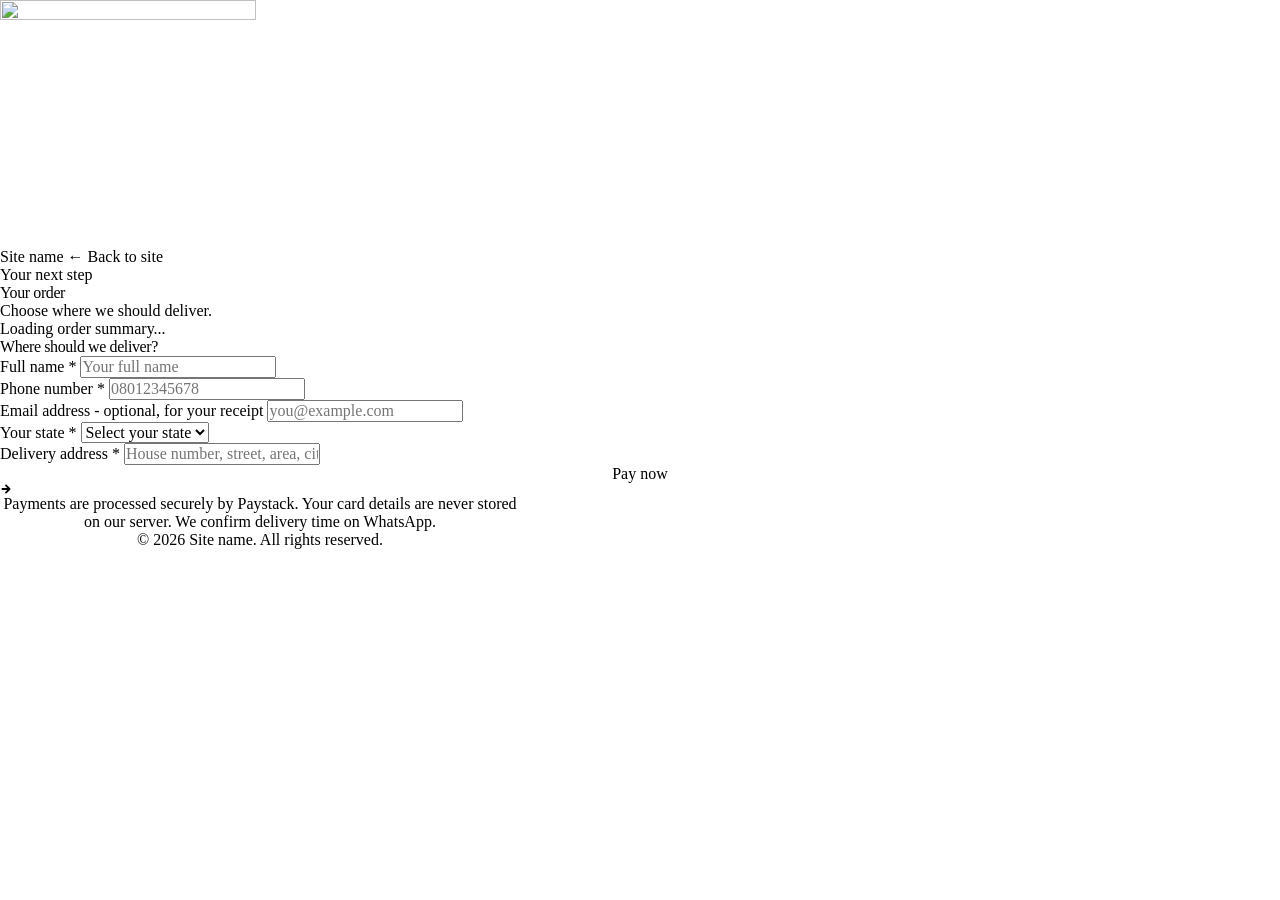
==== checkout.html @ 9fa4c528 "Link calculator mentions to the calculator section" ====
<!DOCTYPE html>
<html lang="en-NG">
<head>
  <meta charset="UTF-8" />
  <meta name="viewport" content="width=device-width, initial-scale=1.0" />
  <title data-page-title="Checkout">Checkout | Site name</title>
  <meta name="robots" content="noindex" />

  <!-- Fonts -->
  <link rel="preconnect" href="https://fonts.googleapis.com" />
  <link rel="preconnect" href="https://fonts.gstatic.com" crossorigin />
  <link href="https://fonts.googleapis.com/css2?family=Plus+Jakarta+Sans:wght@400;500;600&display=swap" rel="stylesheet" />

  <!-- Styles -->
  <link rel="stylesheet" href="css/tokens.css" />
  <link rel="stylesheet" href="css/base.css" />
  <link rel="stylesheet" href="css/components.css" />
  <link rel="stylesheet" href="css/sections.css" />

  <!-- Paystack Inline -->
  <script src="https://js.paystack.co/v1/inline.js" defer></script>
  <link rel="stylesheet" href="css/stage-a.css">
<link rel="stylesheet" href="css/stage-b.css">
<link rel="stylesheet" href="css/plain.css">
<link rel="stylesheet" href="css/product-results.css">
<link rel="stylesheet" href="css/brand.css">
<link rel="icon" type="image/png" sizes="32x32" href="assets/brand/favicon-32.png">
<link rel="icon" type="image/png" sizes="192x192" href="assets/brand/favicon-192.png">
<link rel="apple-touch-icon" sizes="180x180" href="assets/brand/apple-touch-icon.png">
</head>
<body class="order-page">

<!-- Nav -->
<header class="site-nav" role="banner">
  <div class="container">
    <div class="nav-inner">
      <a href="index.html" class="nav-logo" data-brand-label="back to home" aria-label="Back to home">
        <img class="brand-mark" src="assets/brand/logo-mark.png" width="256" height="248" alt="" decoding="async">
        <span data-site-name>Site name</span>
      </a>
      <a href="index.html" class="btn btn--ghost" style="font-size:var(--text-sm);">
        ← Back to site
      </a>
    </div>
  </div>
</header>
<div class="nav-spacer"></div>

<!-- Demo mode banner (hidden by default, shown when no Paystack key) -->
<div
  id="demo-banner"
  hidden
  role="alert"
  style="background:#FFF3CD;color:#856404;padding:var(--space-4) var(--content-pad);text-align:center;font-weight:var(--weight-semibold);font-size:var(--text-sm);"
></div>

<main class="section" style="padding-top:var(--space-10);">
  <div class="container">
    <div class="order-container">
      <p class="section-label">Your next step</p><h1 class="order-heading">Your order</h1><p class="order-intro">Choose where we should deliver.</p><div id="checkout-invalid" class="order-invalid" hidden><h2>Choose your unit in the <a class="calculator-link" href="index.html#calculator">calculator</a> first</h2><p>Choose a unit with a price to place an order.</p><a class="btn btn--primary" href="index.html#calculator">Back to the calculator</a></div>

      <div id="checkout-layout">

        <!-- Order summary (built by checkout.js) -->
        <div id="order-summary" class="checkout-summary" aria-label="Order summary">
          <div class="card">
            <div class="card__body">
              <p style="color:var(--color-ink-muted);">Loading order summary...</p>
            </div>
          </div>
        </div>

        <!-- Checkout form -->
        <div>
          <form id="checkout-form" novalidate aria-label="Delivery and contact details">
            <div class="card">
              <div class="card__body" style="display:flex;flex-direction:column;gap:var(--space-5);">
                <h2 style="font-size:var(--text-xl);margin-bottom:var(--space-2);">Where should we deliver?</h2>

                <div class="form-group">
                  <label class="form-label" for="buyer-name">Full name <span aria-hidden="true" style="color:var(--color-error);">*</span></label>
                  <input type="text" id="buyer-name" class="form-input" required autocomplete="name" placeholder="Your full name" />
                </div>

                <div class="form-group">
                  <label class="form-label" for="buyer-phone">Phone number <span aria-hidden="true" style="color:var(--color-error);">*</span></label>
                  <input type="tel" id="buyer-phone" class="form-input" required autocomplete="tel" placeholder="08012345678" inputmode="tel" />
                </div>

                <div class="form-group">
                  <label class="form-label" for="buyer-email">
                    Email address
                    <span style="font-weight:400;color:var(--color-ink-faint);"> - optional, for your receipt</span>
                  </label>
                  <input type="email" id="buyer-email" class="form-input" autocomplete="email" placeholder="you@example.com" />
                </div>

                <div class="form-group">
                  <label class="form-label" for="delivery-state">Your state <span aria-hidden="true" style="color:var(--color-error);">*</span></label>
                  <select id="delivery-state" class="form-select" required>
                    <option value="">Select your state</option>
                  </select>
                </div>

                <div class="form-group">
                  <label class="form-label" for="buyer-address">Delivery address <span aria-hidden="true" style="color:var(--color-error);">*</span></label>
                  <input type="text" id="buyer-address" class="form-input" required autocomplete="street-address" placeholder="House number, street, area, city" />
                </div>

                <!-- Payment message (hidden by default) -->
                <div
                  id="pay-message"
                  hidden
                  role="alert"
                  style="background:var(--color-accent-bg);border:1px solid var(--color-accent);border-radius:var(--radius-md);padding:var(--space-4);font-size:var(--text-sm);color:var(--color-ink);"
                ></div>

                <button
                  type="button"
                  id="pay-btn"
                  class="btn btn--primary btn--lg"
                  style="width:100%;justify-content:center;"
                >
                  Pay now
                  <span class="btn-arrow" aria-hidden="true">
                    <svg width="12" height="12" viewBox="0 0 10 10" fill="none"><path d="M2 5h6M5 2l3 3-3 3" stroke="currentColor" stroke-width="1.5" stroke-linecap="round" stroke-linejoin="round"/></svg>
                  </span>
                </button>

                <p style="font-size:var(--text-xs);color:var(--color-ink-faint);text-align:center;">
                  Payments are processed securely by Paystack. Your card details are never stored on our server.
                  We confirm delivery time on WhatsApp.
                </p>
              </div>
            </div>
          </form>
        </div>

      </div>
    </div>
  </div>
</main>

<footer style="background:var(--color-dark-bg);color:var(--color-dark-muted);padding:var(--space-8) var(--content-pad);text-align:center;font-size:var(--text-sm);">
  <p>&copy; <script>document.write(new Date().getFullYear())</script> <span data-site-name>Site name</span>. All rights reserved.</p>
</footer>

<style>
  @media (min-width: 768px) {
    #checkout-layout { grid-template-columns: 1fr 1fr; }
  }
</style>

<script type="module" src="js/checkout.js"></script>

<script type="module" src="js/brand.js"></script>
</body>
</html>
---- css/base.css ----
/* css/base.css
   ─────────────────────────────────────────────────────────────────────────────
   Reset, typography defaults and layout helpers.
   ───────────────────────────────────────────────────────────────────────────── */

/* ── Reset ───────────────────────────────────────────────────────────────────── */
*, *::before, *::after {
  box-sizing: border-box;
  margin: 0;
  padding: 0;
}

html {
  scroll-behavior: smooth;
}

body {
  font-family: var(--font-family);
  font-size: var(--text-base);
  line-height: var(--line-normal);
  color: var(--color-ink);
  background-color: var(--color-bg);
  -webkit-font-smoothing: antialiased;
  -moz-osx-font-smoothing: grayscale;

}

img, video, svg {
  display: block;
  max-width: 100%;
  height: auto;
}

a {
  color: inherit;
  text-decoration: none;
}

.calculator-link {
  color: var(--color-accent);
  text-decoration: underline;
  text-underline-offset: .15em;
}

ul, ol {
  list-style: none;
}

button, input, select, textarea {
  font: inherit;
}

button {
  cursor: pointer;
  border: none;
  background: none;
}

/* ── Focus styles ───────────────────────────────────────────────────────────── */
:focus-visible {
  outline: 2px solid var(--color-accent);
  outline-offset: 3px;
  border-radius: 4px;
}

/* ── Typography ─────────────────────────────────────────────────────────────── */
h1, h2, h3, h4, h5, h6 {
  font-weight: var(--weight-bold);
  line-height: var(--line-tight);
  letter-spacing: -0.025em;
}

h1 { font-size: var(--text-5xl); font-weight: var(--weight-extrabold); }
h2 { font-size: var(--text-4xl); }
h3 { font-size: var(--text-2xl); }
h4 { font-size: var(--text-xl); }
h5 { font-size: var(--text-lg); }
h6 { font-size: var(--text-base); font-weight: var(--weight-semibold); }


p {
  max-width: 65ch;
  line-height: var(--line-normal);
}

strong { font-weight: var(--weight-semibold); }

small { font-size: var(--text-sm); }

/* ── Layout helpers ─────────────────────────────────────────────────────────── */
.container {
  width: 100%;
  max-width: var(--max-width);
  margin-inline: auto;
  padding-inline: var(--content-pad);
}

.section {
  padding-block: var(--section-gap);
}

.section--dark {
  background-color: var(--color-dark-bg);
  color: var(--color-dark-ink);
}

/* ── Scroll-reveal animation ────────────────────────────────────────────────── */
.reveal-pending {
  opacity: 0;
  transform: translateY(24px);
  transition:
    opacity 600ms var(--ease-out),
    transform 600ms var(--ease-out);
}

.reveal.is-visible {
  opacity: 1;
  transform: translateY(0);
}

.reveal--delay-1 { transition-delay: 80ms; }
.reveal--delay-2 { transition-delay: 160ms; }
.reveal--delay-3 { transition-delay: 240ms; }
.reveal--delay-4 { transition-delay: 320ms; }

/* ── Utility ────────────────────────────────────────────────────────────────── */
.visually-hidden {
  position: absolute;
  width: 1px;
  height: 1px;
  padding: 0;
  margin: -1px;
  overflow: hidden;
  clip: rect(0, 0, 0, 0);
  white-space: nowrap;
  border-width: 0;
}

.text-accent   { color: var(--color-accent); }
.text-muted    { color: var(--color-ink-muted); }
.text-center   { text-align: center; }
.font-semibold { font-weight: var(--weight-semibold); }
.font-bold     { font-weight: var(--weight-bold); }

/* Star rating */
.stars {
  color: var(--color-accent);
  letter-spacing: 2px;
  font-size: var(--text-sm);
}

[hidden] { display: none !important; }
@media (prefers-reduced-motion: reduce) { .reveal-pending { opacity: 1; transform: none; transition: none; } }
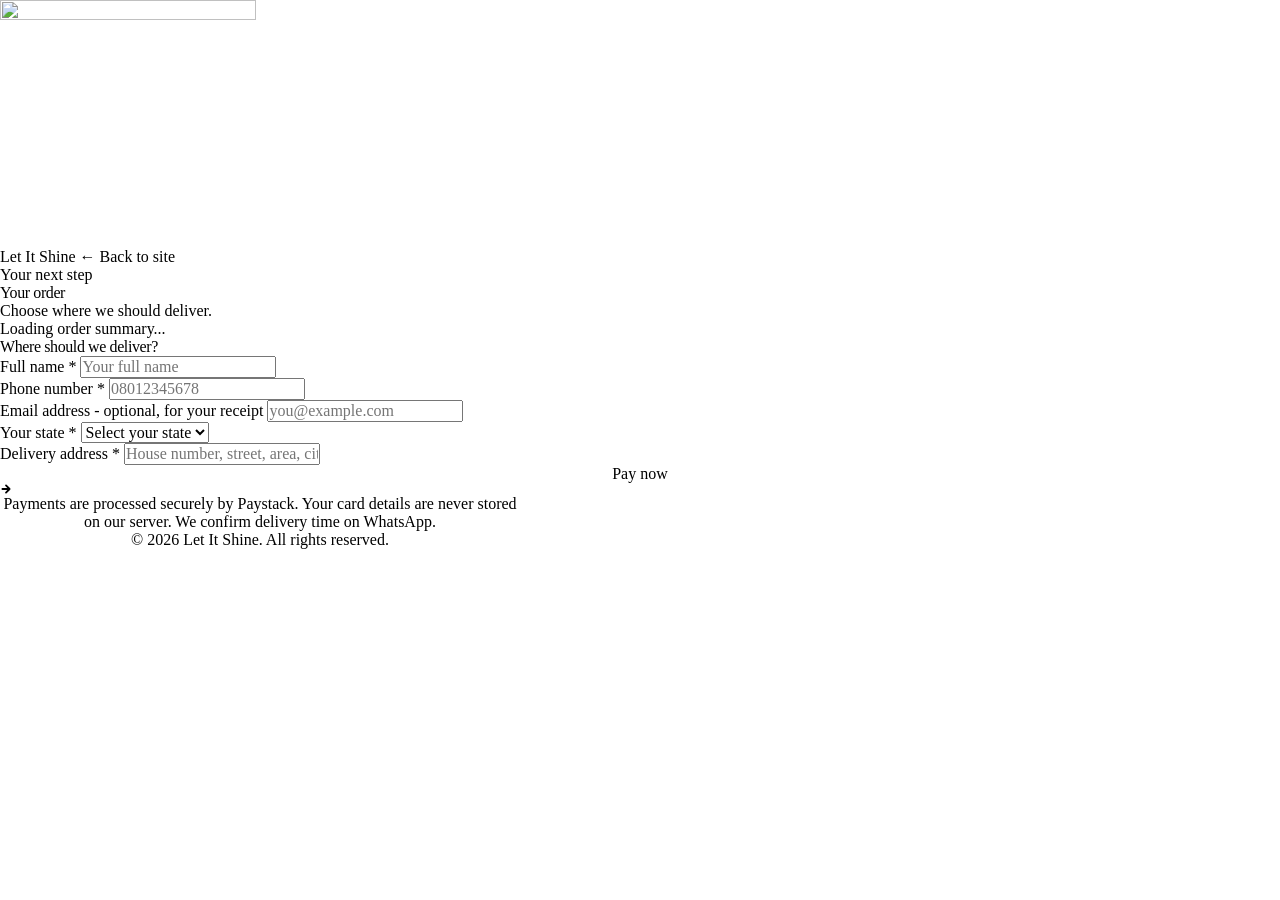
==== commit ab3b1c73: "Fix Safari startup for branding and catalogue images" ====
--- a/checkout.html
+++ b/checkout.html
@@ -3,7 +3,7 @@
 <head>
   <meta charset="UTF-8" />
   <meta name="viewport" content="width=device-width, initial-scale=1.0" />
-  <title data-page-title="Checkout">Checkout | Site name</title>
+  <title data-page-title="Checkout">Checkout | Let It Shine</title>
   <meta name="robots" content="noindex" />
 
   <!-- Fonts -->
@@ -36,7 +36,7 @@
     <div class="nav-inner">
       <a href="index.html" class="nav-logo" data-brand-label="back to home" aria-label="Back to home">
         <img class="brand-mark" src="assets/brand/logo-mark.png" width="256" height="248" alt="" decoding="async">
-        <span data-site-name>Site name</span>
+        <span data-site-name>Let It Shine</span>
       </a>
       <a href="index.html" class="btn btn--ghost" style="font-size:var(--text-sm);">
         ← Back to site
@@ -142,7 +142,7 @@
 </main>
 
 <footer style="background:var(--color-dark-bg);color:var(--color-dark-muted);padding:var(--space-8) var(--content-pad);text-align:center;font-size:var(--text-sm);">
-  <p>&copy; <script>document.write(new Date().getFullYear())</script> <span data-site-name>Site name</span>. All rights reserved.</p>
+  <p>&copy; <script>document.write(new Date().getFullYear())</script> <span data-site-name>Let It Shine</span>. All rights reserved.</p>
 </footer>
 
 <style>
@@ -151,7 +151,10 @@
   }
 </style>
 
-<script type="module" src="js/checkout.js"></script>
+<script type="module">
+  import { catalogueReady } from './data/catalogue.js';
+  catalogueReady.then(() => import('./js/checkout.js'));
+</script>
 
 <script type="module" src="js/brand.js"></script>
 </body>
